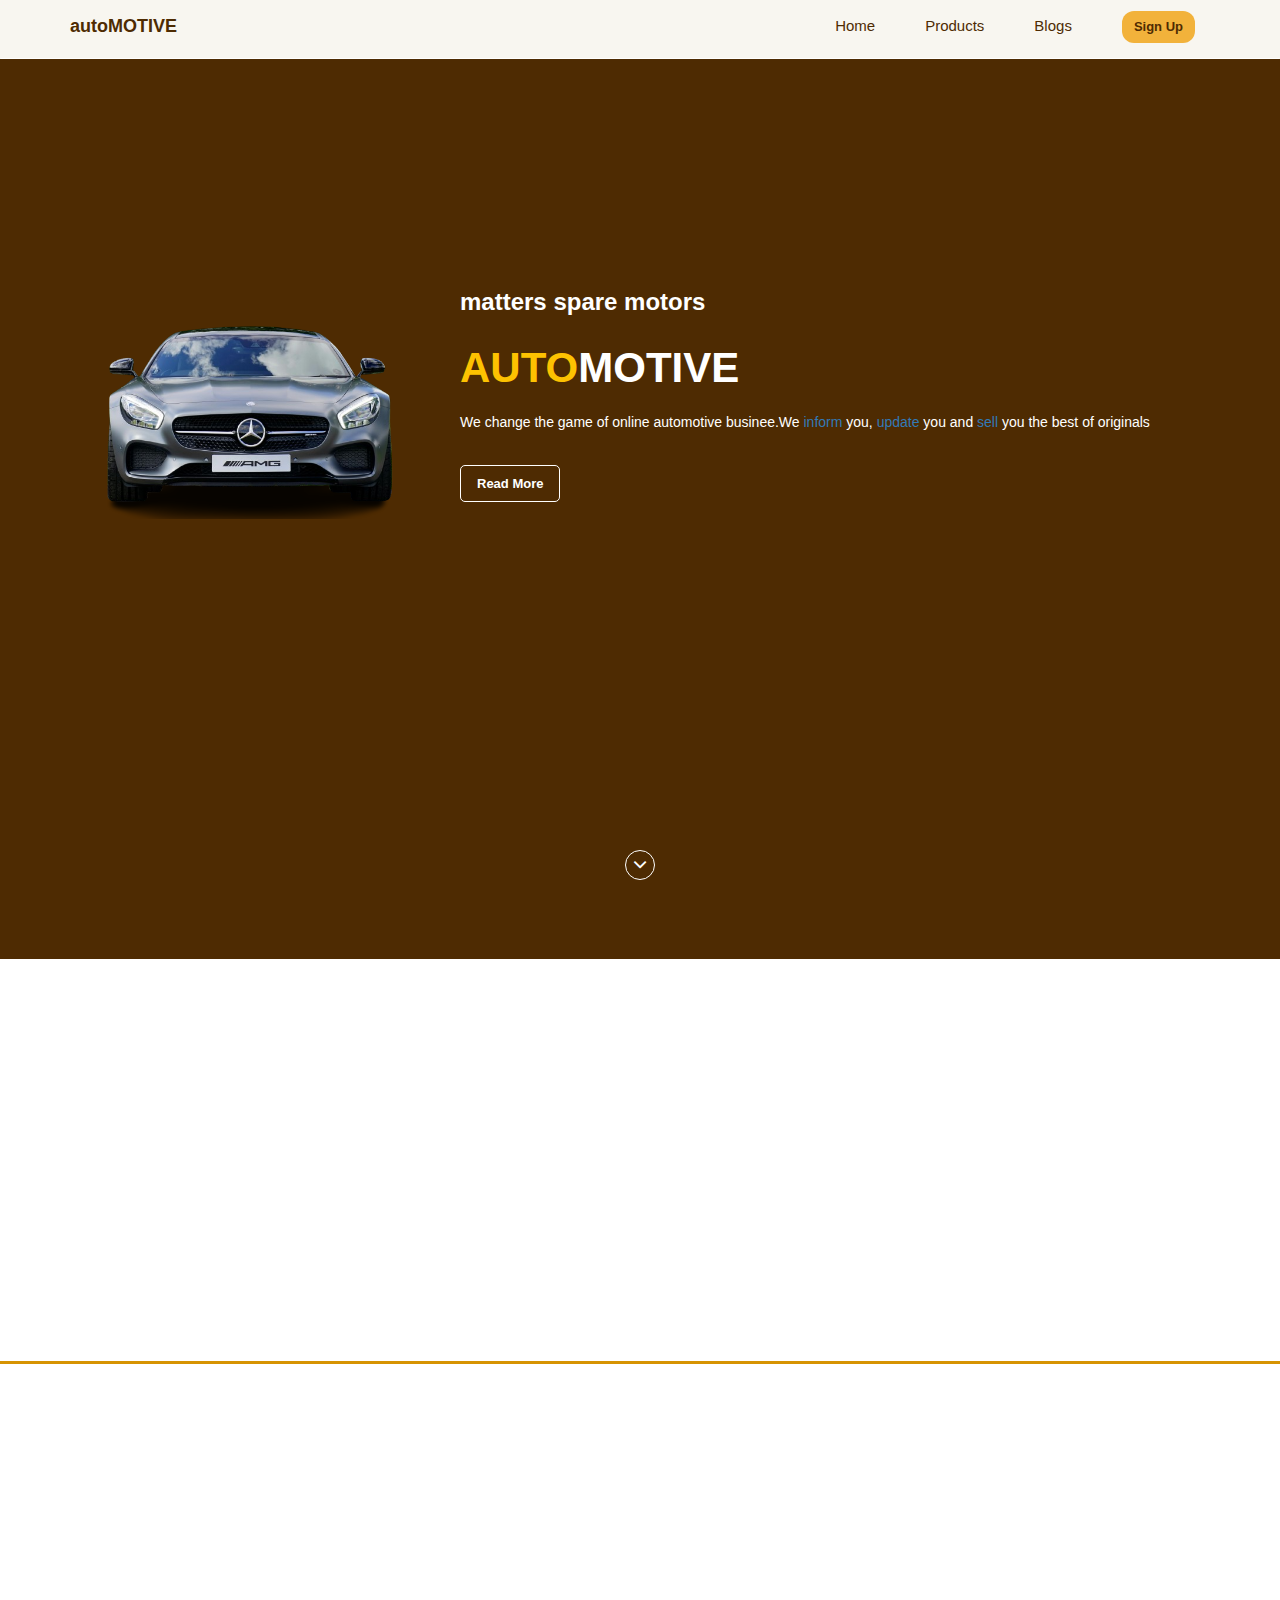
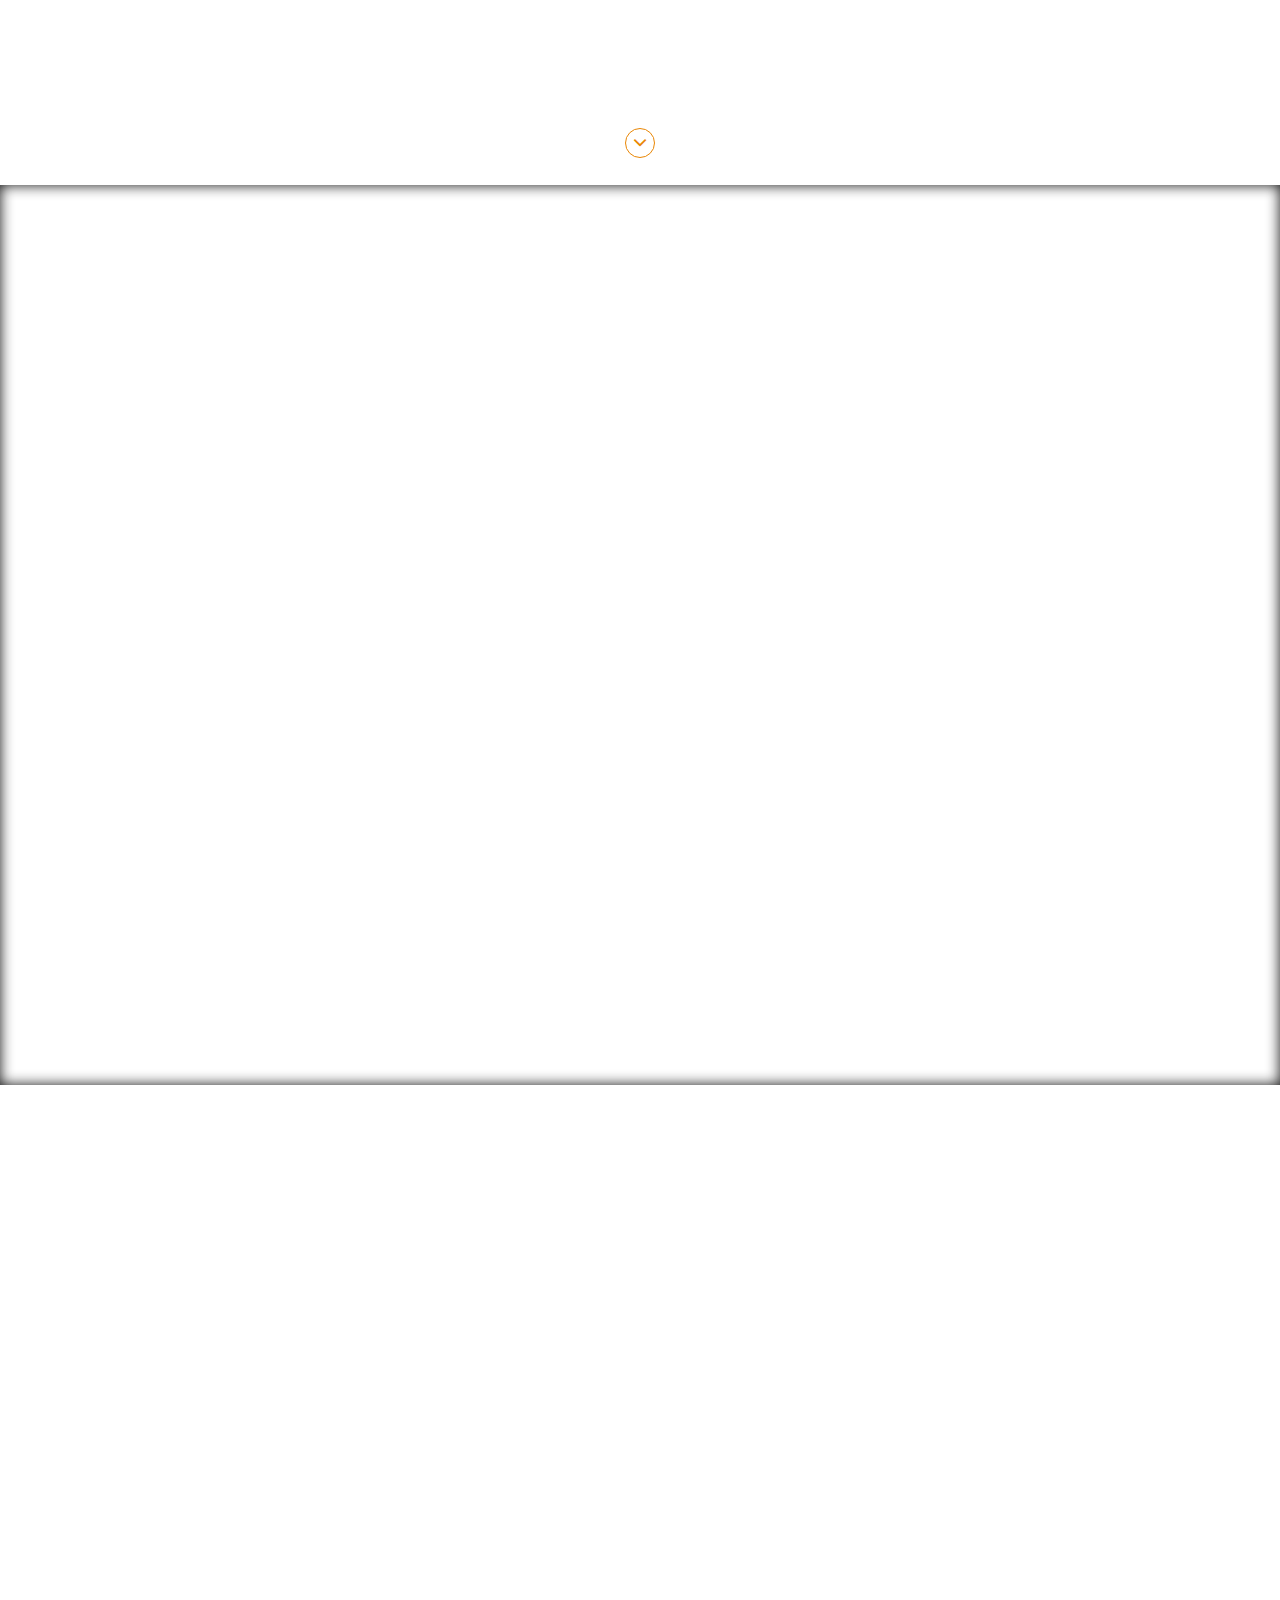
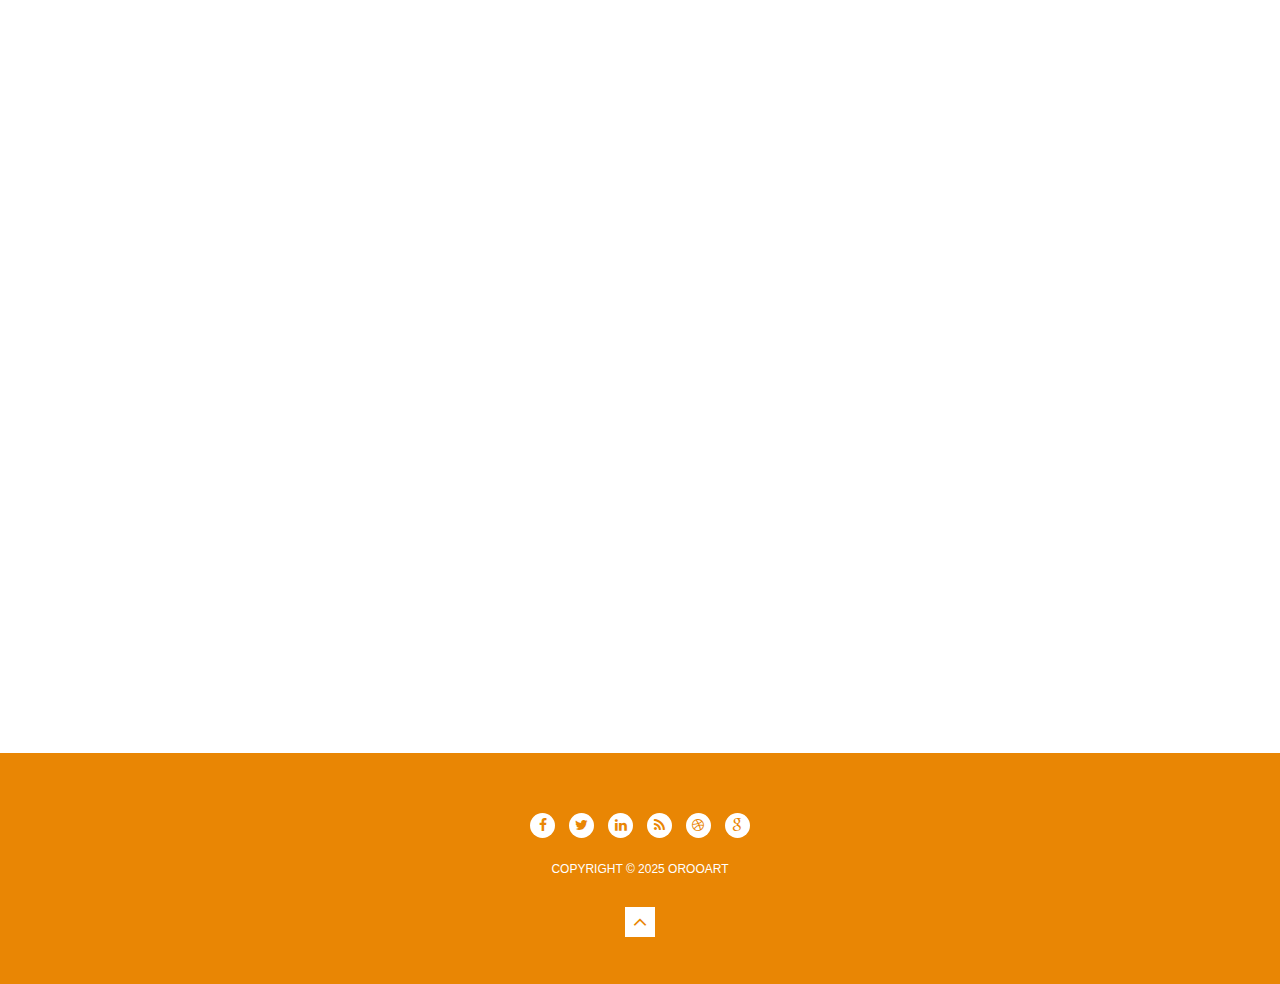
==== autoMOTIVE/index.html @ 4861200a "new files" ====
<!DOCTYPE html>
<!--[if lt IE 7]>      <html class="no-js lt-ie9 lt-ie8 lt-ie7"> <![endif]-->
<!--[if IE 7]>         <html class="no-js lt-ie9 lt-ie8"> <![endif]-->
<!--[if IE 8]>         <html class="no-js lt-ie9"> <![endif]-->
<!--[if gt IE 8]><!--> 
<html class="no-js"> <!--<![endif]-->
    <head>
        <meta charset="utf-8">
        <meta http-equiv="X-UA-Compatible" content="IE=edge">
        <title>autoMOTIVE</title>
        <meta name="description" content="">
        <meta name="viewport" content="width=device-width, initial-scale=1">
        <link rel="stylesheet" href="css/bootstrap.min.css">
        <link rel="stylesheet" href="css/font-awesome.min.css">
        <link rel="stylesheet" href="css/wow-animate.css"> <!-- Wow Animate -->
        <link rel="stylesheet" href="css/templatemo-style.css">
        <script src="js/vendor/modernizr-2.6.2-respond-1.1.0.min.js"></script>
    </head>
    <body>
        <!--[if lt IE 7]>
            <p class="browsehappy">You are using an <strong>outdated</strong> browser. Please <a href="http://browsehappy.com/">upgrade your browser</a> to improve your experience.</p>
        <![endif]-->
    <div class="header" id="top">
        <nav class="navbar navbar-inverse" role="navigation">
          <div class="container">
              <div class="navbar-header">
                  <button type="button" id="nav-toggle" class="navbar-toggle" data-toggle="collapse" data-target="#main-nav">
                    <span class="sr-only">Toggle navigation</span>
                    <span class="icon-bar"></span>
                    <span class="icon-bar"></span>
                    <span class="icon-bar"></span>
                  </button>
                  <a href="#" class="navbar-brand scroll-top">autoMOTIVE</a>
              </div>
              <!--/.navbar-header-->
              <div id="main-nav" class="collapse navbar-collapse">
                <ul class="nav navbar-nav navbar-right">
                  <li><a href="index.html">Home</a></li>
                  <li><a href="products.html">Products</a></li>
                  <li><a href="blogs.html">Blogs</a>
                    <ul class="sub-menu">
                      <li><a href="blogs.html/section#trends">Trends</a></li>
                      <li><a href="blogs.html/section#news">News</a></li>
                      <li><a href="blogs.html/section#faqs">FAQs</a></li>
                    </ul>
                  </li>
                  <li><a href="login.html"><span>Sign Up</span></a></li>
                </ul>
              </div>
              <!--/.navbar-collapse-->
      		</div>
      		<!--/.container-->
      </nav>
          <!--/.navbar-->
    </div>
    <!--/.header-->
    <div class="parallax">
      <div class="bg__first templatemo-position-relative">
        <div class="container">
          <div class="templatemo-flexbox">
            <div class="row">
              <div class="col-md-4 col-sm-4 col-xs-12">
                <div class="left-image wow animated fadeInLeft">
                  <img src="images/creative-writing.png" alt="creative writing" class="img-responsive">
                </div>
              </div>
              <div class="col-md-8 col-sm-8 col-xs-12">              
                <div class="right-caption wow animated fadeInRight">
                  <h4>matters spare motors</h4>
                  <h2><span class="yellow">auto</span>MOTIVE</h2>
                  <p>We change the game of online automotive businee.We <a href="#">inform</a> you, <a href="#">update</a> you and <a href="#">sell</a> you the best of originals</p>
                  <div class="stroked-button"><a href="#" class="scroll-link" data-id="second-section">Read More</a></div><br>
                </div>
              </div>
            </div>            
          </div>          
        </div>
        <div class="arrow text-center">
          <a href="#" class="scroll-link btn btn-dark" data-id="second-section"><i class="fa fa-angle-down"></i></a>
        </div>
      </div>
      <div id="second-section"> 
        <div class="bg__second"> 
        </div>
      </div>
      <div class="container">
        <div class="row">
          <div class="col-md-12 fadeInUp">
            <div class="sevice-items">
              <div class="col-md-3 col-sm-6 wow bounceInUp">
                <div class="single-item">
                  <i class="fa fa-camera"></i>
                  <h2>Engines</h2>
                  <p>In egestas arcu quis diam mattis dignissim. Nam vestibulum sed est acil feugiat tempor.</p>
                </div>
              </div>
              <div class="col-md-3 col-sm-6 wow bounceInUp">
                <div class="single-item">
                  <i class="fa fa-refresh"></i>
                  <h2>Tires</h2>
                  <p>Lorem ipsum dolor sit amet consectetur adipisicing elit. Velit debitis laudantium alias tempore non modi eius dolor dignissimos vel saepe?</p>
                </div>
              </div>
              <div class="col-md-3 col-sm-6 wow bounceInUp">
                <div class="single-item">
                  <i class="fa fa-link"></i>
                  <h2>Suspensions</h2>
                  <p>In egestas arcu quis diam mattis dignissim. Nam vestibulum sed est acil feugiat tempor.</p>
                </div>
              </div>
              <div class="col-md-3 col-sm-6 wow bounceInUp">
                <div class="single-item">
                    <i class="fa fa-download"></i>
                    <h2>Brakes</h2>
                    <p>In egestas arcu quis diam mattis dignissim. Nam vestibulum sed est acil feugiat tempor.</p>
                </div>
              </div>
            </div>
          </div>
        </div>
        <div class="row">
          <div class="col-md-12">
            <div class="service-arrow">
              <a href="#" class="scroll-link btn btn-dark" data-id="third-section"><i class="fa fa-angle-down"></i></a>
            </div>
          </div>
        </div>        
      </div>
      <div class="bg__third">
        <div id="third-section">
          <div class="container">
            <div class="row">
              <div class="col-md-4 col-sm-6 col-xs-10 wow animated fadeInLeft">
                <div class="left-text">
                  <h2>Revving Up Performance: Simple Upgrades for Your Car</h2>
                  <div class="line"></div>
                  <p>Every car has untapped potential. Whether you are driving a daily commuter or a sports car, a few key performance upgrades can make a world of difference in how your car feels on the road. In this post, we’ll explore simple yet impactful modifications you can make to rev up your car’s performance without breaking the bank. Ready to boost your ride? Let’s get started!</p>
                  <div class="button">
                    <a href="blogs.html">Read More</a>
                  </div>                  
                </div>
              </div>
            </div>
            <div class="row">
              <div class="col-md-12 templatemo-position-relative">
                <div class="fourth-arrow">
                  <a href="#" class="scroll-link btn btn-dark" data-id="fourth-section"><i class="fa fa-angle-down"></i></a>
                </div>
              </div>
            </div>
          </div>
        </div>
      </div>
      <div class="bg__fourth">
        <div id="fourth-section">
          <div class="container">
            <div class="row">
              <div class="col-md-4 col-md-offset-8 col-sm-6 col-xs-10 col-xs-offset-1 wow animated fadeInLeft">
                <div class="left-text">
                  <h2>Exploring the Best Classic Cars for Enthusiasts</h2>
                  <div class="line"></div>
                  <p>Classic cars are more than just machines; they’re symbols of a bygone era, full of history, craftsmanship, and character. Whether you're a seasoned collector or a first-time buyer, owning a classic car is a dream for many enthusiasts. In this blog, we’ll take a closer look at some of the best classic cars to own, each offering a unique blend of style, performance, and legacy. Buckle up—it’s going to be a thrilling ride!</p>                  
                  <div class="button">
                    <a href="blogs.html">Read More</a>
                  </div>                  
                </div>
              </div>
            </div>
            <div class="col-md-12">
              <div class="fourth-arrow">
                <a href="#" class="scroll-link btn btn-dark" data-id="fifth-section"><i class="fa fa-angle-down"></i></a>
              </div>
            </div>
          </div>
        </div>
      </div>
      <div id="fifth-section">
        <div class="container">
          <div class="row">
            <div class="col-md-6 col-md-offset-3 col-xs-12 wow animated fadeInDown">
              <h1>Fill This Application Now!</h1>
              <div class="col-md-12">
                <p>Nulla aliquam felis mi, volutpat convallis lorem eleifend id. Interdum et malesuada fames ac ante ipsum primis in faucibus.</p>
              </div>
            </div>
          </div>
          <form action="#" method="get">
          <div class="row">
          	
            <div class="col-md-8 col-md-offset-2 wow animated fadeInUp">
            
              <div class="submit-form">
              	
                <div class="col-md-3">
                  <input name="name" type="text" id="name" placeholder="Your name..."/>
                </div>
                
                <div class="col-md-3">
                  <input name="email" type="text" id="email" placeholder="Your email..."/>
                </div>
                
                <div class="col-md-3">
                  <select name="gender" id="gender">
                    <option value="null">Gender</option>
                  	<option value="Male">Male</option>
                    <option value="Female">Female</option>
                </select>
                </div>
                
                <div class="col-md-3">
                  <select name="age" id="age">
                    <option value="null">Age</option>
                  	<option value="18-24">18 - 24</option>
                    <option value="25-30">25 - 30</option>
                    <option value="31-40">31 - 40</option>
                    <option value="41-60">41 - 60</option>
                </select>
                </div>
              </div><!-- submit form -->
            </div>           
            </div>           
            <div class="row">            
                <div class="col-md-4 col-md-offset-5 wow animated fadeInUp">
                    <input type="submit" value="Submit" class="templatemo-submit" />
                </div>          	 
          	</div>          
          </form>
        </div>
      </div>
      <footer>
        <div class="container">
          <div class="row">
            <div class="col-md-12">
              <div class="social-icons">
                <ul>
                  <li><a href="#"><i class="fa fa-facebook"></i></a></li>
                  <li><a href="#"><i class="fa fa-twitter"></i></a></li>
                  <li><a href="#"><i class="fa fa-linkedin"></i></a></li>
                  <li><a href="#"><i class="fa fa-rss"></i></a></li>
                  <li><a href="#"><i class="fa fa-dribbble"></i></a></li>
                  <li><a href="#"><i class="fa fa-google"></i></a></li>
                </ul>
              </div>
            </div>
          </div>
          <div class="row">
            <div class="copyright-text">
              <p>Copyright &copy; 2025 OrooArt</p>
            </div>
          </div>
          <div class="col-md-12">
            <div class="third-arrow">
              <a href="#" class="scroll-link btn btn-dark" data-id="top"><i class="fa fa-angle-up"></i></a>
            </div>
          </div>
        </div>
      </footer>
    </div>   
    <script src="js/vendor/jquery-1.11.1.min.js"></script>
    <script src="js/vendor/bootstrap.min.js"></script>
    <script src="js/vendor/wow-animate.js"></script>
    <script src="js/main.js"></script>
    <script>
        // wow
        new WOW ({
          animateClass: 'animated',
          offset:       100
        }).init();
    </script>
	<!-- templatemo 438 layer -->
  </body>
</html>
---- autoMOTIVE/css/templatemo-style.css ----
/*

  Layer Template

  http://www.templatemo.com/preview/templatemo_438_layer

*/



@import url(http://fonts.googleapis.com/css?family=Open+Sans:400,300,600,700,800);



.blue {

  color: #06C;

}



.green {

  color: #090;

}



.lightgreen {

  color: #3C6;

}



.yellow {

  color: rgb(253, 194, 1);

}



.orange {

  color: #C60;

}



.white {

  color: #FFF;

}



/*BASIC*/



ul {

  padding: 0;

  margin: 0;

}



p {

  color: #787878;

  line-height: 22px;

}



body {

  background-color: #ffffff!important;

  overflow-x: hidden;

}



.templatemo-flexbox {

  display: -webkit-box;

  display: -webkit-flex;

  display: -ms-flexbox;

  display: flex;

  -webkit-box-align: center;

  -webkit-align-items: center;

      -ms-flex-align: center;

          align-items: center;

  height: 100%;

}





/*PARALLAX*/



[class*="bg__"] {

  height: 100vh;



  position: relative;

  /* fix background */

  background-attachment: fixed;



  /* center it */

  background-position: center center;



  /* Scale it nicely to the element */

  background-size: cover;



  /* just make it look a bit better ;) */

  &:nth-child(2n) {

    box-shadow: inset 0 0 1em #111;

  }

}



.bg__first {

  background-color: #4e2b02;

}

.bg__first .container {

  height: 75.5vh;

  min-height: 440px;

}



.bg__second {

  border-bottom: 3px solid rgb(214, 147, 2);

  height: 45vh;

  background-image: url(

    ../images/second-bg.jpg

  );

}



.bg__third {

  height: 100vh;



  background-image: url(

    ../images/third-bg.jpg

  );

}



.bg__fourth {

  height: 100vh;



  background-image: url(

    ../images/fourth-bg.jpg

  );

}











/*HEADER*/



.navbar-brand img {

  display: inline-block;

  margin-right: 5px;

}



.navbar-brand {

  font-size: 18px;

  font-weight: 700;

  color: #4e2b02!important;

  text-shadow: none!important;

}



.navbar {

  margin-bottom: 0px!important;

}



.navbar-inverse {

  background-image: none;

  background-color: #f8f6f0!important;

  border-radius: 0!important;

  border-color: transparent!important;

  border-bottom: 1px solid #ffffff!important;

}



.nav a {

  font-size: 15px;

  color: #4e2b02!important;

  text-shadow: none!important;

  margin-left: 20px;
}



.nav a:hover {

  color: #e69e03!important;

    -webkit-transition: all 0.3s ease 0s;

            transition: all 0.3s ease 0s;

}



.nav li:hover .sub-menu { /*http://www.greywyvern.com/?post=337*/

  visibility: visible;

  opacity: 1;

}



.nav span {

  font-size: 13px;

  font-weight: 600;

  color: #4e2b02;

  margin-top: -10px;

  display: inline-block;

  background-color: #f2b23b;

  padding: 6px 12px;

  text-align: center;

  border-radius: 12px;

}



.nav .sub-menu {

  border-top: 8px solid #fff;

  margin-left: 30px;

  position: absolute;

  background-color: #fff;

  width: 140px;

  visibility: hidden;

  opacity: 0;

  -webkit-transition: opacity 1.5s ease;

          transition: opacity 1.5s ease;

  z-index: 12;

}



.nav .sub-menu li {

  list-style: none;

  padding: 10px 0px;

  border-bottom: 1px solid #eee;

}



.nav .sub-menu li:first-child {

  border-top: 3px solid #db8401;

}



.nav .sub-menu li a {

  font-size: 13px;

  text-decoration: none;

}



/*SECTIONS*/





/*First Section*/



.left-image {

  float: right;

  overflow: hidden;

  background-size: cover;

  max-width: 100%;

}



.right-caption {

  color: #fff;

}



.right-caption h4 {

  font-size: 24px;

  font-weight: 600;

  color: #fff;

}



.right-caption h2 {

  font-size: 42px;

  font-weight: 600;

  text-transform: uppercase;

  color: #fff;

  padding-bottom: 10px;

  margin-top: 30px;

}



.right-caption p {

  color: #fff!important;

}



.stroked-button {

  margin-top: 40px;

}



.stroked-button a {

  margin-top: 30px;

  text-decoration: none!important;

  color: #fff;

  font-size: 13px;

  font-weight: 600;

  padding: 10px 16px;

  border: 1px solid #fff;

  border-radius: 5px;

}



.stroked-button a:hover {

  color: rgb(233, 134, 4);

  border-color: rgb(233, 134, 4);

    -webkit-transition: all 0.3s ease 0s;

            transition: all 0.3s ease 0s;

}



.arrow {

  position: absolute;

  left: 0;

  bottom: 72px;

  width: 100%;

  text-align: center;

}

.arrow i {

  font-size: 22px;

  color: #fff;

  width: 30px;

  height: 30px;

  line-height: 28px;

  display: inline-block;

  text-align: center;

  border: 1px solid #fff;

  border-radius: 50%;

}



.arrow i:hover {

  color: rgb(233, 134, 4);

  border-color: rgb(233, 134, 4);

  -webkit-transition: all 0.3s ease 0s;

          transition: all 0.3s ease 0s;

}

.arrow:active .btn {

  box-shadow: none;

}



/*Second Section*/





.sevice-items {

  margin-top: 40px;

}



.single-item {

  background-color: #fff;

  text-align: center;

  margin-bottom: 20px;

}



.single-item:hover i {

  color: #fff;

  background-color: rgb(233, 134, 4);

  cursor: pointer;

  -webkit-transition: all 0.5s ease 0s;

          transition: all 0.5s ease 0s;

  border-color: transparent;

}



.single-item i {

  margin-top: 30px;

  font-size: 26px;

  color: rgb(233, 134, 4);

  border: 1px solid #e7e7e7;

  border-radius: 50%;

  width: 80px;

  height: 80px;

  line-height: 80px;

  display: inline-block;

  text-align: center;

}



.single-item h2 {

  font-size: 15px;

  color: #1e1e1e;

  font-weight: 700;

  text-transform: uppercase;

}



.single-item p {

  margin-top: 10px;

  margin-left: 20px;

  margin-right: 20px;

  padding-bottom: 20px;

}



.service-arrow  {

  text-align: center;

  margin-top: 10px;

  padding-bottom: 20px!important;

}



.service-arrow i {

  font-size: 22px;

  color: rgb(233, 134, 4);

  width: 30px;

  height: 30px;

  line-height: 28px;

  display: inline-block;

  text-align: center;

  border: 1px solid rgb(233, 134, 4);

  border-radius: 50%;

}



.service-arrow i:hover {

  color: rgb(233, 134, 4);

  border-color: rgb(233, 134, 4);

  -webkit-transition: all 0.3s ease 0s;

          transition: all 0.3s ease 0s;

}



.service-arrow:active .btn {

  box-shadow: none;

}





/*Third Section*/





.left-text {

  position: absolute;

  margin-top: 20%;

  background-color: #fff;

  border-top: 3px solid rgb(233, 134, 4);

}



.left-text h2 {

  margin-right: 30px;

  margin-left: 30px;

  padding-top: 10px;

  padding-bottom: 15px;

  font-size: 20px;

  color: #1e1e1e;

  font-weight: 700;

}



.left-text .line {

  margin-left: 30px;

  width: 180px;

  height: 2px;

  background-color: #ddd;

}



.left-text p {

  margin: 30px;

}



.left-text .button {

  margin: 30px;

  padding-bottom: 30px;

}



.left-text a {

  text-decoration: none!important;

  font-size: 13px;

  font-weight: 600;

  padding: 7px 10px;

  margin: 0px;

  color: #fff!important;

  background-color: rgb(233, 134, 4);

}





/*Fourth Section*/



.right-text {

  position:absolute; 

  z-index: 11;

  background-color: #fff;

  border-top: 3px solid rgb(233, 134, 4);

}



.right-text h2 {

  margin-right: 30px;

  margin-left: 30px;

  padding-top: 10px;

  padding-bottom: 15px;

  font-size: 20px;

  color: #1e1e1e;

  font-weight: 700;

}



.right-text .line {

  margin-left: 30px;

  width: 180px;

  height: 2px;

  background-color: #ddd;

}



.right-text p {

  margin: 30px;

}



.right-text .button {

  margin: 30px;

  padding-bottom: 30px;

}



.right-text a {

  text-decoration: none!important;

  font-size: 13px;

  font-weight: 600;

  padding: 7px 10px;

  margin: 0px;

  color: #fff!important;

  background-color: rgb(233, 134, 4);

}



.templatemo-position-relative {

  position: relative;

}



#third-section,

#third-section .container,

#third-section .row,

#fourth-section,

#fourth-section .container,

#fourth-section .row {

  height: 100%;

}

.fourth-arrow {

  text-align: center;

  position: absolute;

  bottom: 20px;

  left: 0;

  width: 100%;

}



.fourth-arrow i {



  font-size: 22px;

  color: #fff;

  width: 30px;

  height: 30px;

  line-height: 28px;

  display: inline-block;

  text-align: center;

  border: 1px solid #fff;

  border-radius: 50%;

}



.fourth-arrow i:hover {

  color: rgb(233, 134, 4);

  border-color: rgb(233, 134, 4);

  -webkit-transition: all 0.3s ease 0s;

          transition: all 0.3s ease 0s;

}



.fourth-arrow:active .btn {

  box-shadow: none;

}



/*fifth Section*/



#fifth-section {

  text-align: center;

  padding-top: 40px;

  background-color: #fff;

}



#fifth-section h1 {

  font-size: 22px;

  color: #1e1e1e;

  font-weight: 700;

  text-transform: uppercase;

  padding-bottom: 15px;

  border-bottom: 1px solid rgb(233, 134, 4);



}



#fifth-section p {

  margin-top: 5px;

}



.submit-form {

  margin-top: 40px;

}



.submit-form input {

  color: #888;

  padding: 8px 10px;

  font-size: 13px;

  width: 100%;

  outline: none;

  border: 1px solid #ddd;

}



.submit-form select {

  color: #888;

  padding: 8px 10px;

  font-size: 13px;

  width: 100%;

  outline: none;

  border-color: #ddd;

}



#fifth-section .templatemo-submit {

  display: block;

  margin-top: 24px;

  margin-bottom: 60px;

  text-decoration: none;

  font-size: 13px;

  font-weight: 600;

  padding: 10px 60px;

  color: #fff;

  background-color: rgb(233, 134, 4);

  border: 0px;

}



.templatemo-center {

  text-align: center;

}



/*FOOTER*/



footer {

  background-color: rgb(233, 134, 4);

  text-align: center;

}



.social-icons li {

  margin-top: 60px;

  list-style: none;

  display: inline-block;

}



.social-icons a {

  color: rgb(233, 134, 4);

  margin: 0 5px;

  width: 25px;

  height: 25px;

  border-radius: 50%;

  background-color: #fff;

  text-align: center;

  display: inline-block;

  line-height: 25px;

}



.social-icons a:hover {

  background-color: rgb(233, 134, 4);

  color: #fff;

  -webkit-transition: all 0.5s ease 0s;

          transition: all 0.5s ease 0s;

}



.copyright-text p {

  text-transform: uppercase;

  margin-top: 20px;

  font-size: 12px;

  color: #fff;

  font-weight: 300;

  padding-bottom: 10px;

}



.copyright-text a {

  color: rgb(233, 134, 4)!important;

  text-decoration: none!important;

}



.third-arrow  {

  text-align: center;

  padding-bottom: 40px;

}



.third-arrow i {

  font-size: 22px;

  color: rgb(233, 134, 4);

  width: 30px;

  height: 30px;

  background-color: #fff;

  line-height: 28px;

  display: inline-block;

  text-align: center;

  border: 1px solid #fff;

}



.third-arrow i:hover {

  -webkit-transition: all 0.3s ease 0s;

          transition: all 0.3s ease 0s;

}



.third-arrow:active .btn {

  box-shadow: none;

}







/*SIDEBAR*/





#heading-pages img {

  height: auto;

  overflow: hidden;

  width: 100%;

  border-bottom: 3px solid rgb(233, 134, 4);

  background-repeat: no-repeat;

}





#heading-pages {

  text-align: center;

}



#heading-pages h2 {

  margin-top: 60px;

  font-size: 22px;

  color: #1e1e1e;

  font-weight: 700;

  text-transform: uppercase;

  border-bottom: 1px solid rgb(233, 134, 4);

  padding-bottom: 15px;

}



#heading-pages p {

  margin-top: 5px;

  padding-bottom: 50px;

}



.main-post {

  padding-bottom: 80px;

}



.image-post img {

  width: 100%;

  overflow: hidden;

  border-bottom: 3px solid rgb(233, 134, 4);

}



.post-content {

  background-color: #fff;

  margin-top: -20px;

}



.post-content h1 {

  font-size: 18px;

  color: #1e1e1e;

  font-weight: 700;

  text-transform: uppercase;

  padding: 30px 0 0 30px;

}



.post-content p {

  padding: 30px;

}



.post-content blockquote {

  font-size: 14px;

  color: #555;

  font-weight: 600;

  border-left: 3px solid rgb(233, 134, 4);

  margin-left: 30px;

  margin-right: 30px;

}



.first-widget {

  padding-bottom: 60px;

}



.widgets h4 {

  margin-top: 0px;

  font-size: 20px;

  color: #1e1e1e;

  font-weight: 700;

  text-transform: uppercase;

  padding-bottom: 15px;

}



.widget-social li {

  margin-top: 15px;

  list-style: none;

  display: inline-block;

}



.widget-social a {

  font-size: 13px;

  color: #fff;

  margin: 0 5px;

  width: 25px;

  height: 25px;

  border-radius: 50%;

  background-color: #aaa;

  text-align: center;

  display: inline-block;

  line-height: 25px;

}



.widget-social a:hover {

  background-color: rgb(233, 134, 4);

  color: #fff;

  -webkit-transition: all 0.5s ease 0s;

          transition: all 0.5s ease 0s;

}



.second-widget {

  padding-bottom: 70px;

}



.posts {

  display: inline;

}


.posts a {

  text-decoration: none;

  color: #1e1e1e;

}



.posts a:hover {

  color: rgb(233, 134, 4);

  -webkit-transition: all 0.5s ease 0s;

          transition: all 0.5s ease 0s;

}



.posts h6 {

  font-size: 15px;

  color: #1e1e1e;

  font-weight: 700;

  margin-left: 135px;

  margin-top: -80px;

  line-height: 22px;

}



.posts span {

  font-size: 12px;

  color: #999;

  font-weight: 300;

  display: inline;

  margin-left: 135px;

}



.post1 {

  margin-top: 30px;

}



.post2 {

  margin-top: 40px;

}



.third-widget {

  padding-bottom: 50px;

}



.third-widget ul {

  margin-top: 20px;

}



.third-widget li {

  list-style: none;

  padding-bottom: 5px;

}



.third-widget li a:hover p {

  color: rgb(233, 134, 4);

  -webkit-transition: all 0.5s ease 0s;

          transition: all 0.5s ease 0s;

}



.third-widget li a:hover span {

  color: rgb(233, 134, 4);

  -webkit-transition: all 0.5s ease 0s;

          transition: all 0.5s ease 0s;

}



.third-widget a {

  font-size: 13px;

  font-weight: 600;

}



.third-widget li p {

  display: inline-block;

  color: #aaa;

}



.third-widget li span {

  float: right;

  color: #aaa;

}



/*ELEMENTS*/



.elements-headings {

  margin-top: 60px;

  padding-bottom: 20px;

}



.elements-headings h2 {

  font-size: 18px;

  color: #1e1e1e;

  font-weight: 700;

  text-transform: uppercase;

  border-bottom: 3px solid #ddd;

  padding-bottom: 10px;

}



.heading-levels h1 {

  margin-top: 0px;

}



.photos img {

  margin-top: 20px;

  width: 100%;

  overflow: hidden;

  background-size: cover;

}



.elements {

  padding-bottom: 0px;

}



.main-footer {

  margin-top: 80px;

  margin-bottom: -80px;

}



/*RESPONSIVE*/



@media (max-width: 991px) { 

  .fourth-arrow {

    text-align: center;

    margin-top: 92vh;

  }

    .submit-form select {

    margin-top: 15px;

  }

  .submit-form input {

    margin-top: 15px;

  }

}



@media (max-width: 767px) {

  .right-caption h4 {

    font-size: 16px;

  }

  .right-caption h2 {

    font-size: 26px;

  }

  .left-image {

    float: none;    

  }

  .left-image img {

    margin: 0 auto;

  }

  .right-caption {

    text-align: center;

    margin-top: 10px;

    padding-bottom: 0;

  }

  .right-caption h2 {

    padding-bottom: 0px;

    margin-top: 0px;

  }

  .right-caption p {

    margin-top: -5px;

  }

  .stroked-button {

    padding-bottom: 15px;

    padding-top: 10px;

    margin-top: 10px;

  }

  .nav .sub-menu {

    display: block;

    position: relative;

    opacity: 1;

    visibility: visible;

    text-align: left;

  }

  .sub-menu a {

    color: #999!important;

  }

  .navbar-inverse .navbar-toggle {

    border-color: rgb(233, 134, 4)!important;

    background-color: rgb(233, 134, 4);

  }

  .navbar-inverse .navbar-toggle:hover {

    background-color: #rgb(233, 134, 4)!important;

  }

  .right-text .button {

    padding-bottom: 0px;

  }

  .left-text .button {

    padding-bottom: 0px;

  }

}

@media (max-width: 640px) {

  .left-image img {

    width: 128px;

  }

}

@media (max-width: 480px) {

  .arrow {

    bottom: 20px;

  }

}

@media (max-height: 600px) {

  .bg__third, .bg__fourth {

    min-height: 600px;

  }

}

@media (max-height: 500px) {

  .bg__first {

    min-height: 520px;

  }

}
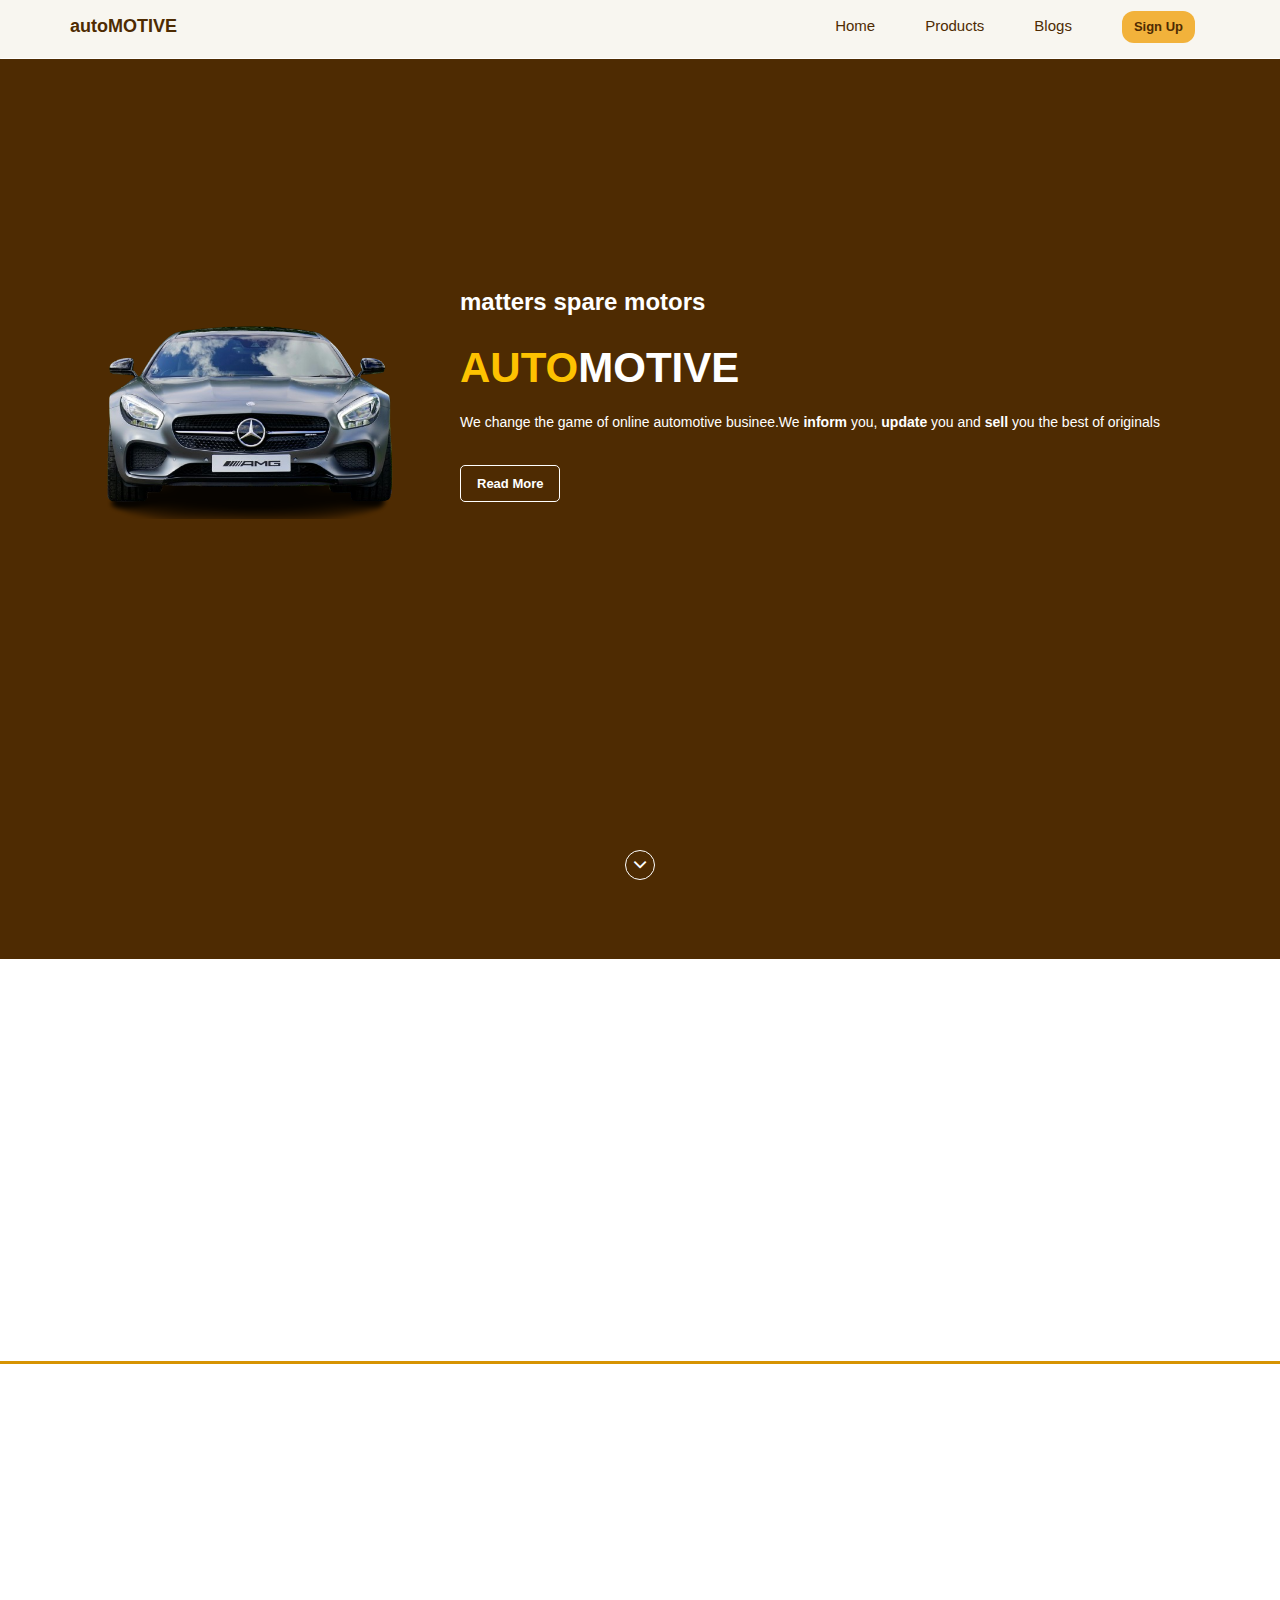
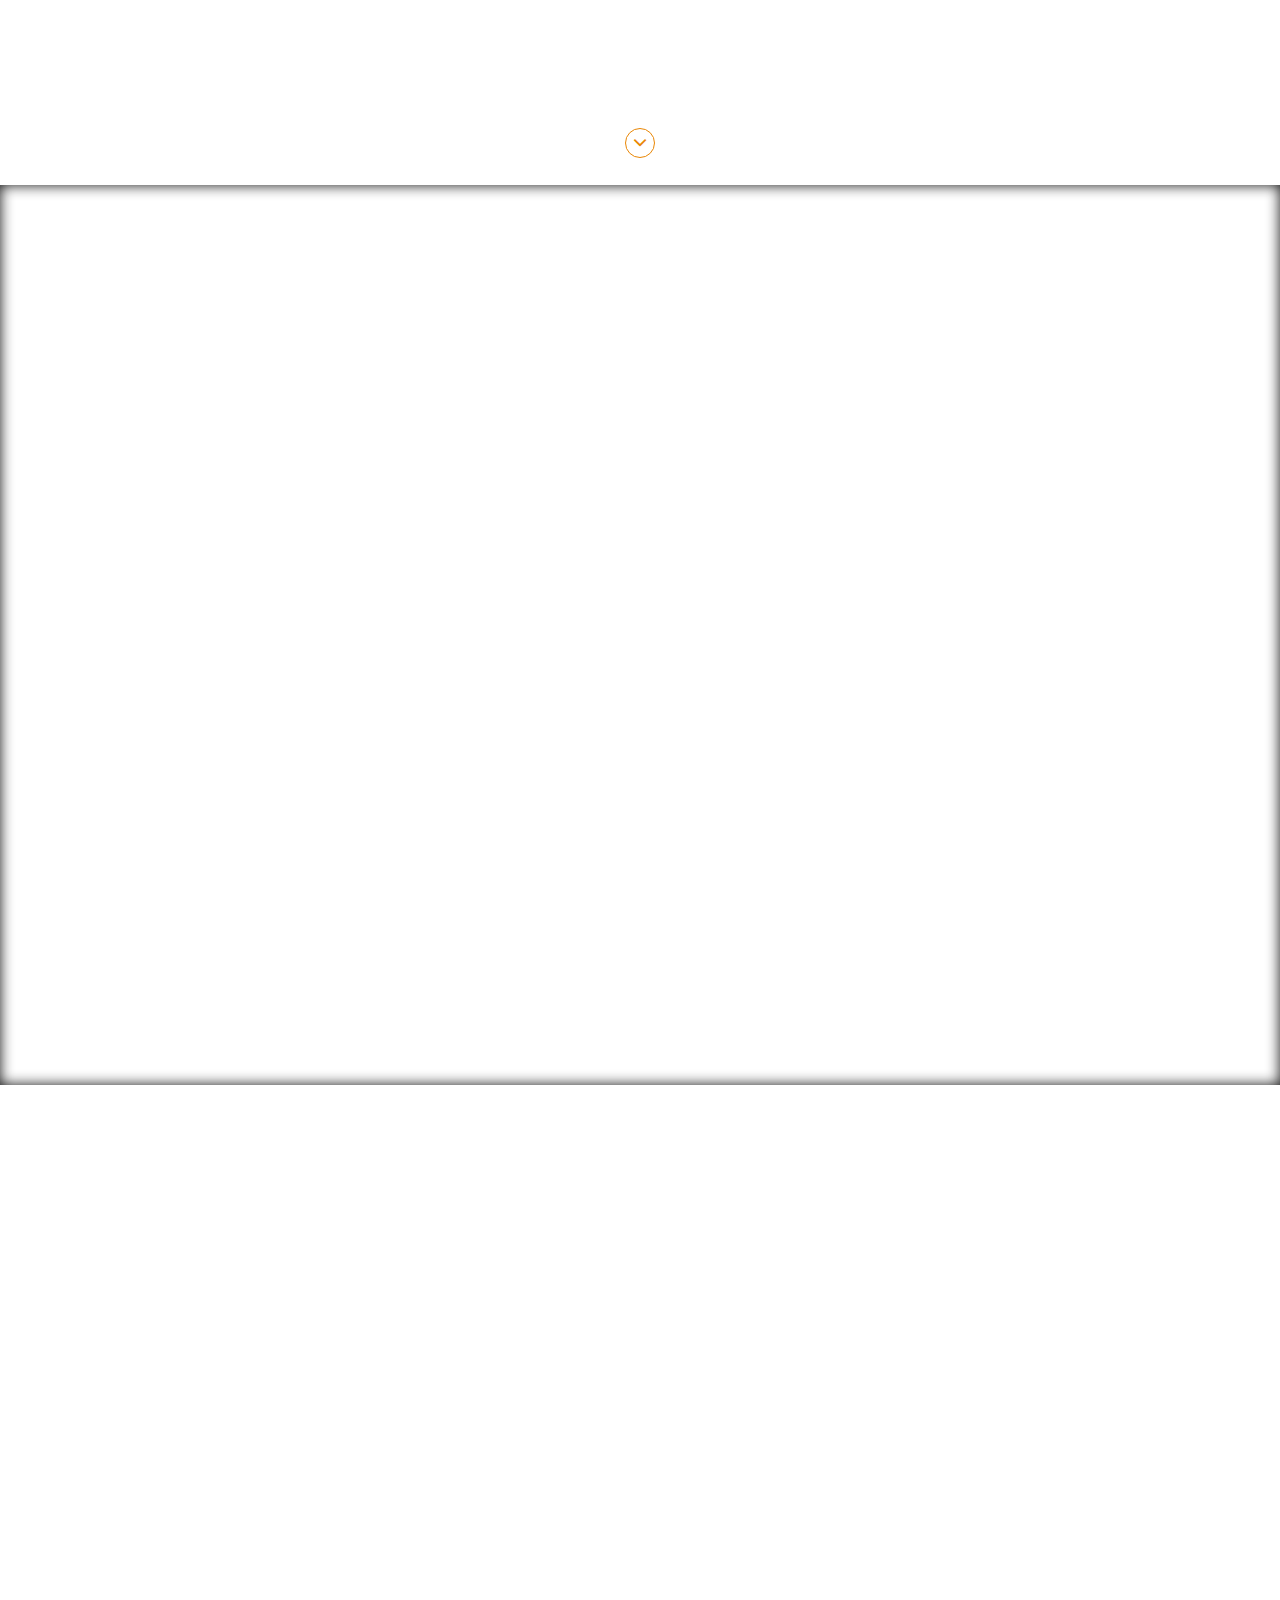
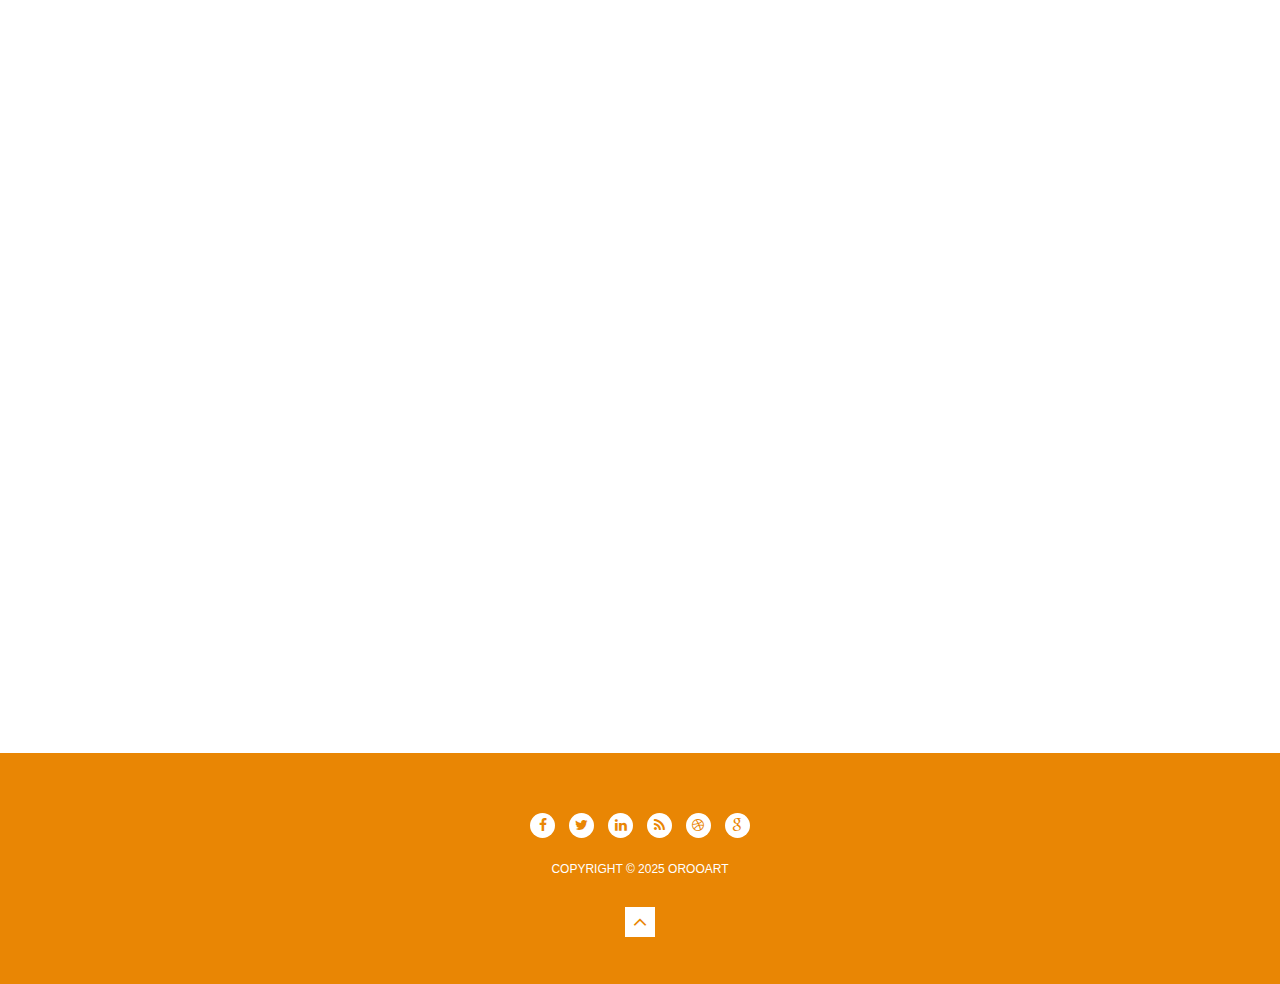
==== commit c752f1a9: "footer to products page" ====
--- a/autoMOTIVE/index.html
+++ b/autoMOTIVE/index.html
@@ -37,9 +37,9 @@
                 <ul class="nav navbar-nav navbar-right">
                   <li><a href="index.html">Home</a></li>
                   <li><a href="products.html">Products</a></li>
-                  <li><a href="blogs.html">Blogs</a>
+                  <li><a href="blog.html">Blogs</a>
                     <ul class="sub-menu">
-                      <li><a href="blogs.html/section#trends">Trends</a></li>
+                      <li><a href="blogs.html">Trends</a></li>
                       <li><a href="blogs.html/section#news">News</a></li>
                       <li><a href="blogs.html/section#faqs">FAQs</a></li>
                     </ul>
@@ -68,7 +68,7 @@
                 <div class="right-caption wow animated fadeInRight">
                   <h4>matters spare motors</h4>
                   <h2><span class="yellow">auto</span>MOTIVE</h2>
-                  <p>We change the game of online automotive businee.We <a href="#">inform</a> you, <a href="#">update</a> you and <a href="#">sell</a> you the best of originals</p>
+                  <p>We change the game of online automotive businee.We <b><a href="blogs.html">inform</a></b> you, <b><a href="blog.html">update</a></b> you and <b><a href="products.html">sell</a></b> you the best of originals</p>
                   <div class="stroked-button"><a href="#" class="scroll-link" data-id="second-section">Read More</a></div><br>
                 </div>
               </div>
--- a/autoMOTIVE/css/templatemo-style.css
+++ b/autoMOTIVE/css/templatemo-style.css
@@ -82,7 +82,10 @@
 
 }
 
-
+a{
+  text-decoration: none;
+  color: white;
+}
 
 body {
 
